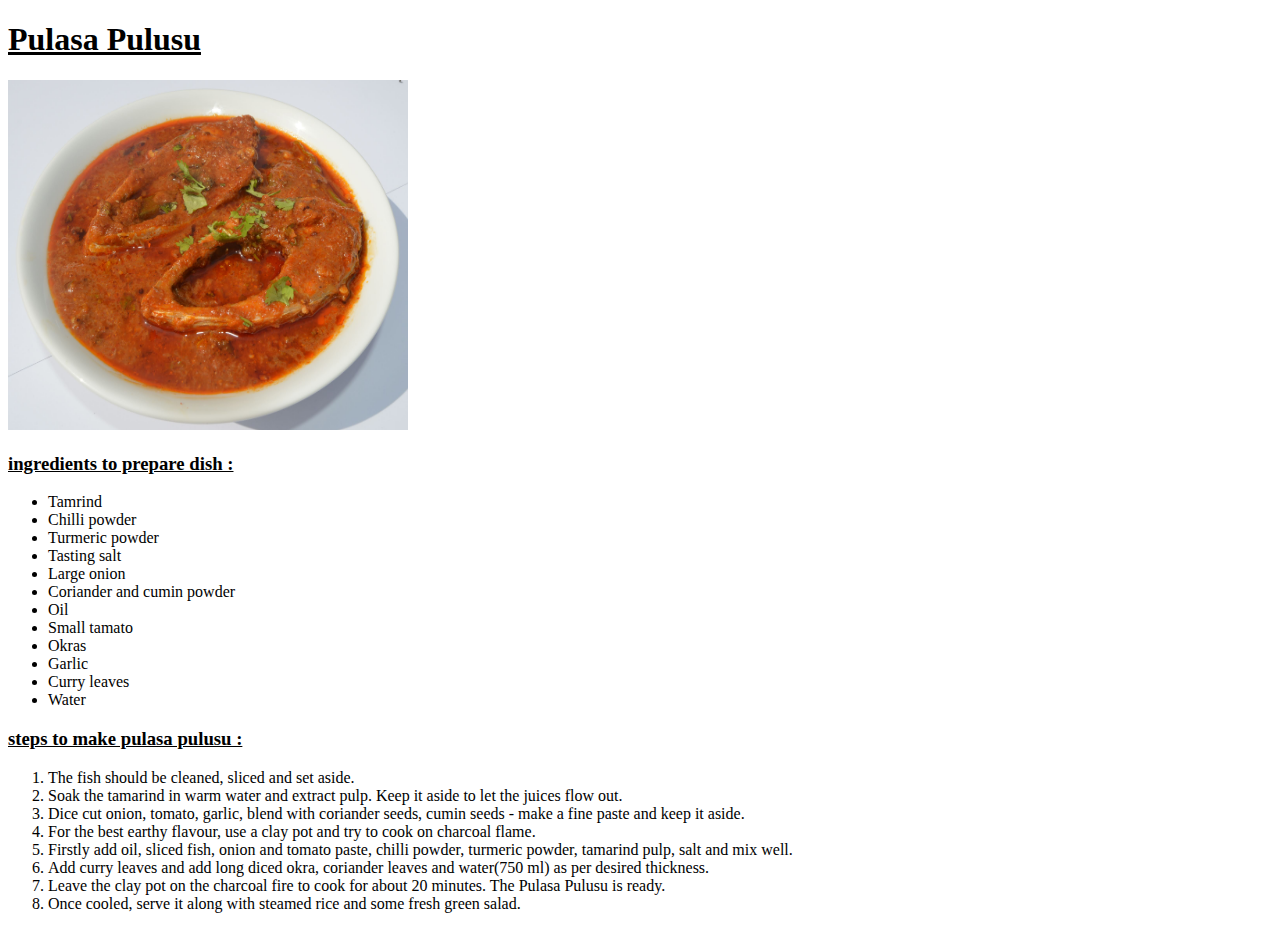
==== recipies/pulasa.html @ f08b250c "my first project" ====
<!DOCTYPE html>
<html lang="en">
<head>
    <meta charset="UTF-8">
    <meta name="viewport" content="width=device-width, initial-scale=1.0">
    <title>pulasa fish</title>
</head>
<body>
    <h1><u>Pulasa Pulusu</u></h1>
    <img src="../images/g.JPG" alt="Pulasa" height="350" width="400">
    <h3><u>ingredients to prepare dish :</u></h3>
    <ul>
        <li>Tamrind</li>
        <li>Chilli powder</li>
        <li>Turmeric powder</li>
        <li>Tasting salt</li>
        <li>Large onion</li>
        <li>Coriander and cumin powder</li>
        <li>Oil</li>
        <li>Small tamato</li>
        <li>Okras</li>
        <li>Garlic</li>
        <li>Curry leaves</li>
        <li>Water</li>
    </ul>
    <h3><u>steps to make pulasa pulusu :</u></h3>
    <ol>
        <li>The fish should be cleaned, sliced and set aside.</li>
        <li>Soak the tamarind in warm water and extract pulp. Keep it aside to let the juices flow out.</li>
        <li>Dice cut onion, tomato, garlic, blend with coriander seeds, cumin seeds - make a fine paste and keep it aside.</li>
        <li>For the best earthy flavour, use a clay pot and try to cook on charcoal flame.</li>
        <li>Firstly add oil, sliced fish, onion and tomato paste, chilli powder, turmeric powder, tamarind pulp, salt and mix well.</li>
        <li>Add curry leaves and add long diced okra, coriander leaves and water(750 ml) as per desired thickness.</li>
        <li>Leave the clay pot on the charcoal fire to cook for about 20 minutes. The Pulasa Pulusu is ready.</li>
        <li>Once cooled, serve it along with steamed rice and some fresh green salad.</li>
    </ol>
</body>
</html>
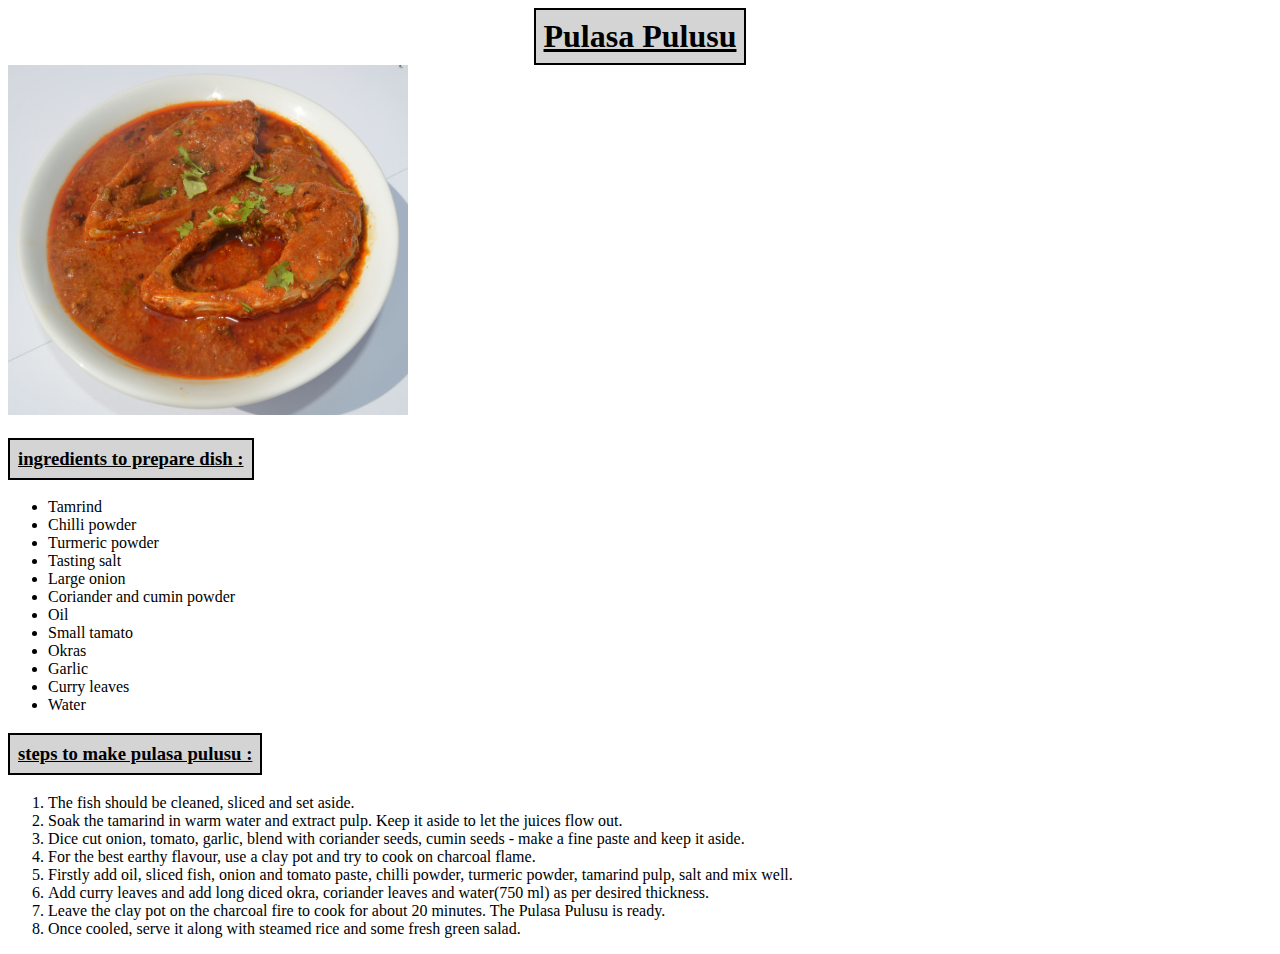
==== commit b629a48e: "added some css elements" ====
--- a/recipies/pulasa.html
+++ b/recipies/pulasa.html
@@ -4,6 +4,7 @@
     <meta charset="UTF-8">
     <meta name="viewport" content="width=device-width, initial-scale=1.0">
     <title>pulasa fish</title>
+    <link rel="stylesheet" href="pulasa.css">
 </head>
 <body>
     <h1><u>Pulasa Pulusu</u></h1>
--- a/recipies/pulasa.css
+++ b/recipies/pulasa.css
@@ -0,0 +1,27 @@
+h1 {
+    display: block;
+    width: fit-content;
+    padding: 8px;
+    margin: 0 auto;
+    border: 2px solid rgb(0, 0, 0);
+    background-color: rgb(212, 212, 212);
+    text-align: center;
+}
+
+
+img:hover{
+   transform: scale(1.1);
+
+}
+ul{
+    
+}
+h3{
+    display: block;
+    width: fit-content;
+    padding: 8px;
+    
+    border: 2px solid rgb(0, 0, 0);
+    background-color: rgb(212, 212, 212);
+    
+}